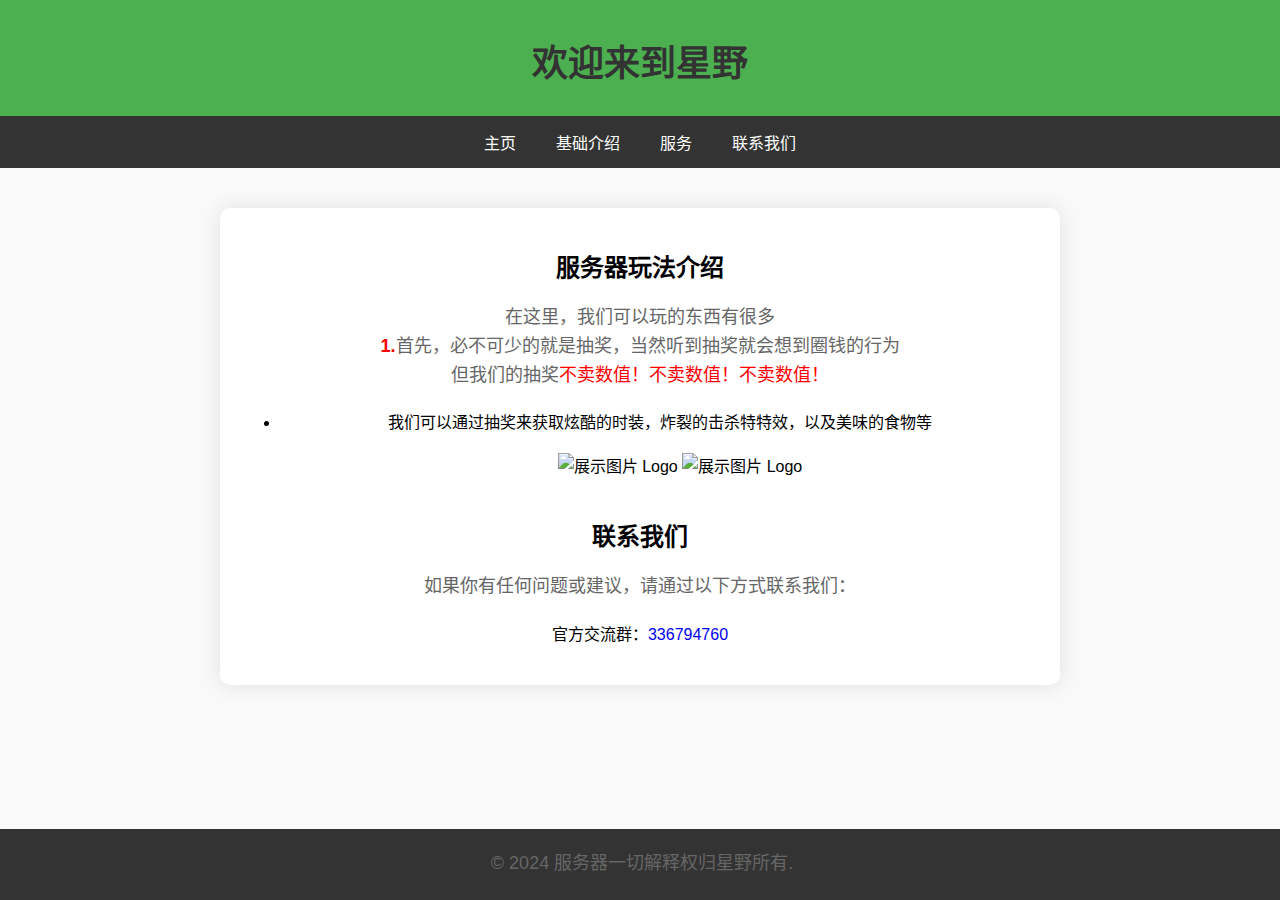
==== jcjs.html @ aac3c367 "Add files via upload" ====
<!DOCTYPE html>
<html lang="zh-CN">
<head>
    <meta charset="UTF-8">
    <meta name="viewport" content="width=device-width, initial-scale=1.0">
    <title>星野基础介绍</title>
	<link rel="icon" href="https://mcnarong.github.io/xy/icon.png" type="image/png">
    <style>
        body {
            font-family: 'Arial', sans-serif;
            background-color: #f9f9f9;
            margin: 0;
            padding: 0;
        }
        header {
            background-color: #4CAF50;
            color: white;
            padding: 10px 0;
            text-align: center;
        }
        nav {
            display: flex;
            justify-content: center;
            background-color: #333;
        }
        nav a {
            color: white;
            padding: 14px 20px;
            text-decoration: none;
            text-align: center;
        }
        nav a:hover {
            background-color: #ddd;
            color: black;
        }
        .container {
            max-width: 800px;
            margin: 20px auto;
            background-color: #fff;
            padding: 20px;
            box-shadow: 0 0 20px rgba(0, 0, 0, 0.1);
            border-radius: 10px;
            text-align: center;
        }
        .logo {
            width: 150px;
            height: auto;
            margin-bottom: 20px;
        }
        h1 {
            color: #333;
            font-size: 36px;
            margin-bottom: 20px;
        }
        p {
            color: #666;
            font-size: 18px;
            line-height: 1.6;
            margin-bottom: 20px;
        }
        .btn {
            display: inline-block;
            padding: 10px 20px;
            background-color: #007bff;
            color: #fff;
            text-decoration: none;
            border-radius: 5px;
            transition: background-color 0.3s ease;
        }
        .btn:hover {
            background-color: #0056b3;
        }
        main {
            padding: 20px;
        }
        .section {
            margin: 20px 0;
        }
        footer {
            background-color: #333;
            color: white;
            text-align: center;
            padding: 2px;
            position: fixed;
            width: 100%;
            bottom: 0;
        }
        .bg {
            width: 700px;
            height: auto;
            margin-bottom: 20px;
            cursor: pointer;
			}
        .bg2 {
            width: 340px;
            height: auto;
            margin-bottom: 20px;
            cursor: pointer;
			}
        /* 放大图片的样式 */
        .modal {
            display: none; /* 隐藏模态框 */
            position: fixed; /* 固定位置 */
            z-index: 1; /* 放在最前面 */
            left: 0;
            top: 0;
            width: 100%;
            height: 100%;
            overflow: auto; /* 允许滚动 */
            background-color: rgba(0, 0, 0, 0.9); /* 黑色背景透明度 */
        }
        .modal-content {
            margin: auto;
            display: block;
            width: 100%;
			position: absolute;
			transform: translate(-50%, -50%);
			top: 50%;
			left: 50%;
            max-width: 1200px;
        }
        .close {
            position: absolute;
            top: 20px;
            right: 35px;
            color: #fff;
            font-size: 40px;
            font-weight: bold;
            transition: 0.3s;
        }
        .close:hover,
        .close:focus {
            color: #bbb;
            text-decoration: none;
            cursor: pointer;
        }
		.a {
            text-decoration: none;
        }
		.red{
		    color: #ff0000;
		}
    </style>
</head>
<body>
    <header>
        <h1>欢迎来到星野</h1>
    </header>
    <nav>
        <a href="index.html">主页</a>
        <a href="jcjs.html">基础介绍</a>
        <a href="#wiki.html">服务</a>
        <a href="#lxwm.html">联系我们</a>
    </nav>
    <main>
        <div class="container">
            <div class="section" id="home"> <!-- 第一段 -->
                <h2>服务器玩法介绍</h2>
                <p>在这里，我们可以玩的东西有很多<br><b class="red">1.</b>首先，必不可少的就是抽奖，当然听到抽奖就会想到圈钱的行为<br>但我们的抽奖<span class="red">不卖数值！不卖数值！不卖数值！<br></span>
				<ul><li>我们可以通过抽奖来获取炫酷的时装，炸裂的击杀特特效，以及美味的食物等</li><ul>
				</p>
				<img id="cj1Image" class="bg2" src="https://mcnarong.github.io/xy/cj1.png" alt="展示图片 Logo"> <img id="cj2Image" class="bg2" src="https://mcnarong.github.io/xy/cj2.png" alt="展示图片 Logo">
            </div>
            <div class="section" id="contact"> <!-- 第2段 -->
                <h2>联系我们</h2>
                <p>如果你有任何问题或建议，请通过以下方式联系我们：</p>
				官方交流群：<a class="a" href="https://qm.qq.com/q/yPdsOiMnnM">336794760</a>
            </div>
        </div>
    </main>
<!-- 放大图片的模态框 -->
<div id="myModal2" class="modal">
    <span class="close" onclick="closeModal2()">&times;</span>
    <img class="modal-content" id="img02">
</div>
<div id="myModal3" class="modal">
    <span class="close" onclick="closeModal3()">&times;</span>
    <img class="modal-content" id="img03">
</div>
<script>

    // 获取第二个模态框和图片元素
    var modal2 = document.getElementById("myModal2");
    var img2 = document.getElementById("cj1Image");
    var modalImg2 = document.getElementById("img02");

    // 获取第3个模态框和图片元素
    var modal3 = document.getElementById("myModal3");
    var img3 = document.getElementById("cj2Image");
    var modalImg3 = document.getElementById("img03");

    // 打开第二个模态框
    img2.onclick = function(){
        modal2.style.display = "block";
        modalImg2.src = this.src;
    }
	
    // 打开第3个模态框
    img3.onclick = function(){
        modal3.style.display = "block";
        modalImg3.src = this.src;
    }

    // 关闭第二个模态框
    function closeModal2() {
        modal2.style.display = "none";
    }
	
    // 关闭第3个模态框
    function closeModal3() {
        modal3.style.display = "none";
    }
</script>
    <footer>
        <p>&copy; 2024 服务器一切解释权归星野所有.</p>
    </footer>
</body>
</html>
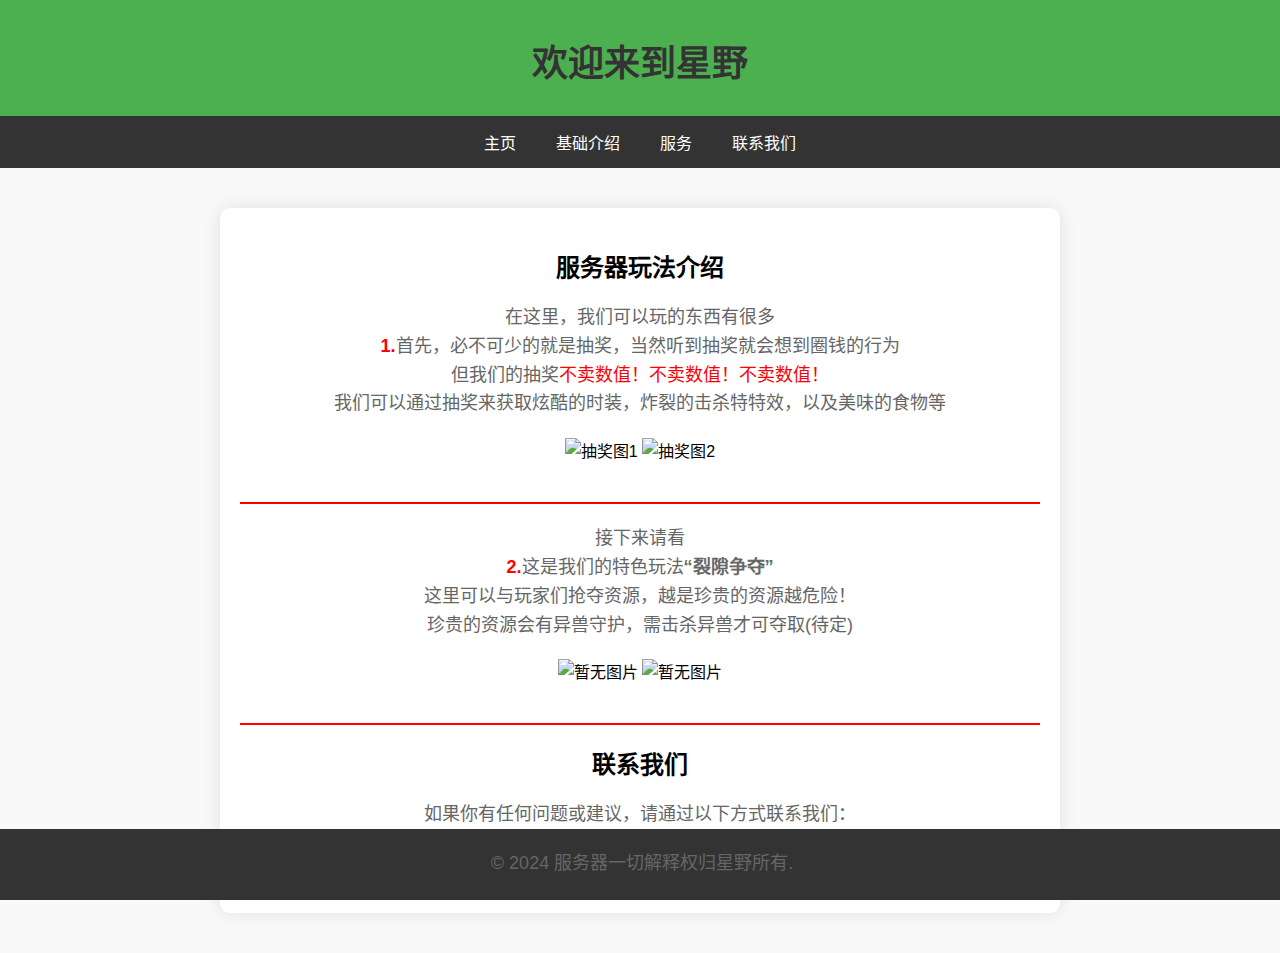
==== commit e69d42a8: "Update jcjs.html" ====
--- a/jcjs.html
+++ b/jcjs.html
@@ -4,151 +4,16 @@
     <meta charset="UTF-8">
     <meta name="viewport" content="width=device-width, initial-scale=1.0">
     <title>星野基础介绍</title>
-	<link rel="icon" href="https://mcnarong.github.io/xy/icon.png" type="image/png">
-    <style>
-        body {
-            font-family: 'Arial', sans-serif;
-            background-color: #f9f9f9;
-            margin: 0;
-            padding: 0;
-        }
-        header {
-            background-color: #4CAF50;
-            color: white;
-            padding: 10px 0;
-            text-align: center;
-        }
-        nav {
-            display: flex;
-            justify-content: center;
-            background-color: #333;
-        }
-        nav a {
-            color: white;
-            padding: 14px 20px;
-            text-decoration: none;
-            text-align: center;
-        }
-        nav a:hover {
-            background-color: #ddd;
-            color: black;
-        }
-        .container {
-            max-width: 800px;
-            margin: 20px auto;
-            background-color: #fff;
-            padding: 20px;
-            box-shadow: 0 0 20px rgba(0, 0, 0, 0.1);
-            border-radius: 10px;
-            text-align: center;
-        }
-        .logo {
-            width: 150px;
-            height: auto;
-            margin-bottom: 20px;
-        }
-        h1 {
-            color: #333;
-            font-size: 36px;
-            margin-bottom: 20px;
-        }
-        p {
-            color: #666;
-            font-size: 18px;
-            line-height: 1.6;
-            margin-bottom: 20px;
-        }
-        .btn {
-            display: inline-block;
-            padding: 10px 20px;
-            background-color: #007bff;
-            color: #fff;
-            text-decoration: none;
-            border-radius: 5px;
-            transition: background-color 0.3s ease;
-        }
-        .btn:hover {
-            background-color: #0056b3;
-        }
-        main {
-            padding: 20px;
-        }
-        .section {
-            margin: 20px 0;
-        }
-        footer {
-            background-color: #333;
-            color: white;
-            text-align: center;
-            padding: 2px;
-            position: fixed;
-            width: 100%;
-            bottom: 0;
-        }
-        .bg {
-            width: 700px;
-            height: auto;
-            margin-bottom: 20px;
-            cursor: pointer;
-			}
-        .bg2 {
-            width: 340px;
-            height: auto;
-            margin-bottom: 20px;
-            cursor: pointer;
-			}
-        /* 放大图片的样式 */
-        .modal {
-            display: none; /* 隐藏模态框 */
-            position: fixed; /* 固定位置 */
-            z-index: 1; /* 放在最前面 */
-            left: 0;
-            top: 0;
-            width: 100%;
-            height: 100%;
-            overflow: auto; /* 允许滚动 */
-            background-color: rgba(0, 0, 0, 0.9); /* 黑色背景透明度 */
-        }
-        .modal-content {
-            margin: auto;
-            display: block;
-            width: 100%;
-			position: absolute;
-			transform: translate(-50%, -50%);
-			top: 50%;
-			left: 50%;
-            max-width: 1200px;
-        }
-        .close {
-            position: absolute;
-            top: 20px;
-            right: 35px;
-            color: #fff;
-            font-size: 40px;
-            font-weight: bold;
-            transition: 0.3s;
-        }
-        .close:hover,
-        .close:focus {
-            color: #bbb;
-            text-decoration: none;
-            cursor: pointer;
-        }
-		.a {
-            text-decoration: none;
-        }
-		.red{
-		    color: #ff0000;
-		}
-    </style>
+	<link rel="icon" href="icon.png" type="image/png"> <!-- 标题logo -->
+    <link rel="stylesheet" href="xy.css">
 </head>
 <body>
     <header>
         <h1>欢迎来到星野</h1>
     </header>
     <nav>
-        <a href="index.html">主页</a>
-        <a href="jcjs.html">基础介绍</a>
+        <a href="https://mcnarong.github.io/xy/index.html">主页</a>
+        <a href="https://mcnarong.github.io/xy/jcjs.html">基础介绍</a>
         <a href="#wiki.html">服务</a>
         <a href="#lxwm.html">联系我们</a>
     </nav>
@@ -157,14 +22,22 @@
             <div class="section" id="home"> <!-- 第一段 -->
                 <h2>服务器玩法介绍</h2>
                 <p>在这里，我们可以玩的东西有很多<br><b class="red">1.</b>首先，必不可少的就是抽奖，当然听到抽奖就会想到圈钱的行为<br>但我们的抽奖<span class="red">不卖数值！不卖数值！不卖数值！<br></span>
-				<ul><li>我们可以通过抽奖来获取炫酷的时装，炸裂的击杀特特效，以及美味的食物等</li><ul>
+				我们可以通过抽奖来获取炫酷的时装，炸裂的击杀特特效，以及美味的食物等
 				</p>
-				<img id="cj1Image" class="bg2" src="https://mcnarong.github.io/xy/cj1.png" alt="展示图片 Logo"> <img id="cj2Image" class="bg2" src="https://mcnarong.github.io/xy/cj2.png" alt="展示图片 Logo">
+				<img id="cj1Image" class="bg2" src="cj1.png" alt="抽奖图1"> <img id="cj2Image" class="bg2" src="cj2.png" alt="抽奖图2">
             </div>
-            <div class="section" id="contact"> <!-- 第2段 -->
+            <div class="section" id="home"> <!-- 第二段 -->
+                <hr>
+                <p>接下来请看<br><b class="red">2.</b>这是我们的特色玩法<b>“裂隙争夺”</b><br>这里可以与玩家们抢夺资源，越是珍贵的资源越危险！<br>
+				珍贵的资源会有异兽守护，需击杀异兽才可夺取(待定)
+				</p>
+				<img id="zy1Image" class="bg2" src="zy1.png" alt="暂无图片"> <img id="zy2Image" class="bg2" src="zy2.png" alt="暂无图片">
+            </div>
+            <hr>
+            <div class="section" id="contact"> <!-- 第3段 -->
                 <h2>联系我们</h2>
                 <p>如果你有任何问题或建议，请通过以下方式联系我们：</p>
-				官方交流群：<a class="a" href="https://qm.qq.com/q/yPdsOiMnnM">336794760</a>
+				官方交流群：<a class="a" href="https://qm.qq.com/q/yPdsOiMnnM">336794760 (点击加入)</a>
             </div>
         </div>
     </main>
@@ -177,40 +50,15 @@
     <span class="close" onclick="closeModal3()">&times;</span>
     <img class="modal-content" id="img03">
 </div>
-<script>
-
-    // 获取第二个模态框和图片元素
-    var modal2 = document.getElementById("myModal2");
-    var img2 = document.getElementById("cj1Image");
-    var modalImg2 = document.getElementById("img02");
-
-    // 获取第3个模态框和图片元素
-    var modal3 = document.getElementById("myModal3");
-    var img3 = document.getElementById("cj2Image");
-    var modalImg3 = document.getElementById("img03");
-
-    // 打开第二个模态框
-    img2.onclick = function(){
-        modal2.style.display = "block";
-        modalImg2.src = this.src;
-    }
-	
-    // 打开第3个模态框
-    img3.onclick = function(){
-        modal3.style.display = "block";
-        modalImg3.src = this.src;
-    }
-
-    // 关闭第二个模态框
-    function closeModal2() {
-        modal2.style.display = "none";
-    }
-	
-    // 关闭第3个模态框
-    function closeModal3() {
-        modal3.style.display = "none";
-    }
-</script>
+<div id="myModal4" class="modal">
+    <span class="close" onclick="closeModal4()">&times;</span>
+    <img class="modal-content" id="img04">
+</div>
+<div id="myModal5" class="modal">
+    <span class="close" onclick="closeModal5()">&times;</span>
+    <img class="modal-content" id="img05">
+</div>
+<script src="xy.js"></script>
     <footer>
         <p>&copy; 2024 服务器一切解释权归星野所有.</p>
     </footer>
--- a/xy.css
+++ b/xy.css
@@ -0,0 +1,141 @@
+        body {
+            font-family: 'Arial', sans-serif;
+            background-color: #f9f9f9;
+            margin: 0;
+            padding: 0;
+        }
+        header {
+            background-color: #4CAF50;
+            color: white;
+            padding: 10px 0;
+            text-align: center;
+        }
+        hr {
+           border: none; /* 移除默认边框 */
+           height: 2px; /* 设置水平线的高度 */
+           background-color: #ff0000; /* 设置水平线的颜色 */
+           margin: 20px 0; /* 设置水平线的上下边距 */
+       }
+        nav {
+            display: flex;
+            justify-content: center;
+            background-color: #333;
+        }
+        nav a {
+            color: white;
+            padding: 14px 20px;
+            text-decoration: none;
+            text-align: center;
+        }
+        nav a:hover {
+            background-color: #ddd;
+            color: black;
+        }
+        .container {
+            max-width: 800px;
+            margin: 20px auto;
+            background-color: #fff;
+            padding: 20px;
+            box-shadow: 0 0 20px rgba(0, 0, 0, 0.1);
+            border-radius: 10px;
+            text-align: center;
+        }
+        .logo {
+            width: 150px;
+            height: auto;
+            margin-bottom: 20px;
+        }
+        h1 {
+            color: #333;
+            font-size: 36px;
+            margin-bottom: 20px;
+        }
+        p {
+            color: #666;
+            font-size: 18px;
+            line-height: 1.6;
+            margin-bottom: 20px;
+        }
+        .btn {
+            display: inline-block;
+            padding: 10px 20px;
+            background-color: #007bff;
+            color: #fff;
+            text-decoration: none;
+            border-radius: 5px;
+            transition: background-color 0.3s ease;
+        }
+        .btn:hover {
+            background-color: #0056b3;
+        }
+        main {
+            padding: 20px;
+        }
+        .section {
+            margin: 20px 0;
+        }
+        footer {
+            background-color: #333;
+            color: white;
+            text-align: center;
+            padding: 2px;
+            position: fixed;
+            width: 100%;
+            bottom: 0;
+        }
+        .bg {
+            width: 700px;
+            height: auto;
+            margin-bottom: 20px;
+            cursor: pointer;
+			}
+        .bg2 {
+            width: 340px;
+            height: auto;
+            margin-bottom: 20px;
+            cursor: pointer;
+			}
+        /* 放大图片的样式 */
+        .modal {
+            display: none; /* 隐藏模态框 */
+            position: fixed; /* 固定位置 */
+            z-index: 1; /* 放在最前面 */
+            left: 0;
+            top: 0;
+            width: 100%;
+            height: 100%;
+            overflow: auto; /* 允许滚动 */
+            background-color: rgba(0, 0, 0, 0.9); /* 黑色背景透明度 */
+        }
+        .modal-content {
+            margin: auto;
+            display: block;
+            width: 100%;
+			position: absolute;
+			transform: translate(-50%, -50%);
+			top: 50%;
+			left: 50%;
+            max-width: 1200px;
+        }
+        .close {
+            position: absolute;
+            top: 20px;
+            right: 35px;
+            color: #fff;
+            font-size: 40px;
+            font-weight: bold;
+            transition: 0.3s;
+        }
+        .close:hover,
+        .close:focus {
+            color: #bbb;
+            text-decoration: none;
+            cursor: pointer;
+        }
+		.a {
+            text-decoration: none;
+            color: #ff0000;
+        }
+		.red{
+		    color: #ff0000;
+		}